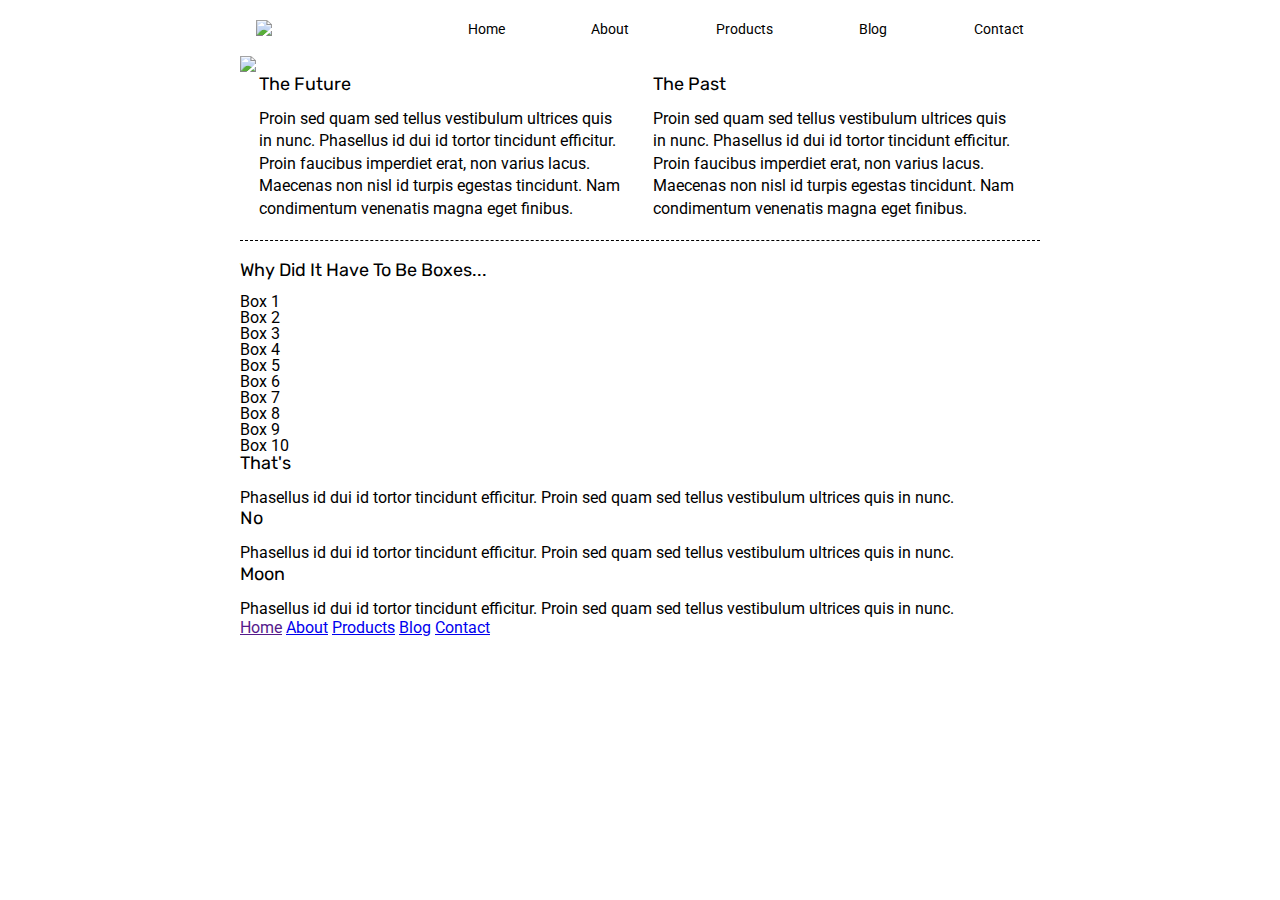
==== index.html @ 882babf4 "meeting deadline" ====
<!doctype html>

<html lang="en">
<head>
  <meta charset="utf-8">

  <title>Sprint Challenge - Home</title>

  <link href="https://fonts.googleapis.com/css?family=Roboto|Rubik" rel="stylesheet">
  <link rel="stylesheet" href="css/index.css">

</head>

<body>
    <div class="container">
                
        <header class="headerFlex">
            <nav class="headerImage">
                <img src="img/lambda-black.png">
            </nav>
            <nav class="headerNav">
                <a href="#">Home</a>
                <a href="#">About</a>
                <a href="#">Products</a>
                <a href="#">Blog</a>
                <a href="#">Contact</a>
            </nav>
        </header>

        <section>
            <img src="img/jumbo.jpg">
        </section>
   
        <section class="top-content">
            <div class="text-container">
                <h2>The Future</h2>
                <p>Proin sed quam sed tellus vestibulum ultrices quis in nunc. Phasellus id dui id tortor tincidunt efficitur. Proin faucibus imperdiet erat, non varius lacus. Maecenas non nisl id turpis egestas tincidunt. Nam condimentum venenatis magna eget finibus.</p>
            </div>
            <div class="text-container">
                <h2>The Past</h2>
                <p>Proin sed quam sed tellus vestibulum ultrices quis in nunc. Phasellus id dui id tortor tincidunt efficitur. Proin faucibus imperdiet erat, non varius lacus. Maecenas non nisl id turpis egestas tincidunt. Nam condimentum venenatis magna eget finibus.</p>
            </div>
        </section>
        
        <section class="middle-content">
        
            <h2>Why Did It Have To Be Boxes...</h2>
            
            <div class="boxes">
                <div id="box1" class="box">Box 1</div>
                <div id="box2" class="box">Box 2</div>
                <div id="box3" class="box">Box 3</div>
                <div id="box4" class="box">Box 4</div>
                <div id="box5" class="box">Box 5</div>
                <div id="box6" class="box">Box 6</div>
                <div id="box7" class="box">Box 7</div>
                <div id="box8" class="box">Box 8</div>
                <div id="box9" class="box">Box 9</div>
                <div id="box10" class="box">Box 10</div>
            </div>
        
        </section>

        <section class="bottom-content">

            <div class="text-container">
                <h2>That's</h2>
                <p>Phasellus id dui id tortor tincidunt efficitur. Proin sed quam sed tellus vestibulum ultrices quis in nunc.</p>
            </div>
            <div class="text-container">
                <h2>No</h2>
                <p>Phasellus id dui id tortor tincidunt efficitur. Proin sed quam sed tellus vestibulum ultrices quis in nunc.</p>
            </div>
            <div class="text-container">
                <h2>Moon</h2>
                <p>Phasellus id dui id tortor tincidunt efficitur. Proin sed quam sed tellus vestibulum ultrices quis in nunc.</p>
            </div>

        </section>
        
        <footer>
            <nav>
                <a href="">Home</a>
                <a href="#">About</a>
                <a href="#">Products</a>
                <a href="#">Blog</a>
                <a href="#">Contact</a>
            </nav>
        </footer>
    </div><!-- container -->        
</body>
</html>
---- css/index.css ----
/* http://meyerweb.com/eric/tools/css/reset/ 
   v2.0 | 20110126
   License: none (public domain)
*/

html, body, div, span, applet, object, iframe,
h1, h2, h3, h4, h5, h6, p, blockquote, pre,
a, abbr, acronym, address, big, cite, code,
del, dfn, em, img, ins, kbd, q, s, samp,
small, strike, strong, sub, sup, tt, var,
b, u, i, center,
dl, dt, dd, ol, ul, li,
fieldset, form, label, legend,
table, caption, tbody, tfoot, thead, tr, th, td,
article, aside, canvas, details, embed, 
figure, figcaption, footer, header, hgroup, 
menu, nav, output, ruby, section, summary,
time, mark, audio, video {
	margin: 0;
	padding: 0;
	border: 0;
	font-size: 100%;
	font: inherit;
	vertical-align: baseline;
}
/* HTML5 display-role reset for older browsers */
article, aside, details, figcaption, figure, 
footer, header, hgroup, menu, nav, section {
	display: block;
}
body {
	line-height: 1;
}
ol, ul {
	list-style: none;
}
blockquote, q {
	quotes: none;
}
blockquote:before, blockquote:after,
q:before, q:after {
	content: '';
	content: none;
}
table {
	border-collapse: collapse;
	border-spacing: 0;
}

* {
    box-sizing: border-box;
}

html, body {
    height: 100%;
    font-family: 'Roboto', sans-serif;
}

h1, h2, h3, h4, h5 {
    font-size: 18px;
    margin-bottom: 15px;
    font-family: 'Rubik', sans-serif;
}

p {
    line-height: 1.4;
}

.container {
    width: 800px;
    margin: 0 auto;
}

.top-content {
    display: flex;
    flex-wrap: wrap;
    justify-content: space-evenly;
    margin-bottom: 20px;
    border-bottom: 1px dashed black;
}

.top-content .text-container {
    width: 48%;
    padding: 0 1%;
    padding-bottom: 20px;  
}

/*Image header*/
.imageJumbo{
    background: src="img/jumbo.png";
}

/*Header Styles*/
.headerFlex{
    display: flex;
    padding: 
}

.headerImage{
 width: 35%;
}



header nav {
    width: 100%;
    display: flex;
    justify-content: space-between;
    align-items: flex-end;
    padding: 20px 2%;
    font-size: 14px;
}

header nav a {
    color: black;
    text-decoration: none;
}

/*img div Flex*/

.imgDivFlex{
    display: flex;
    flex-direction: column;
    alien-content: space-between;
    width: 45%;

}

/*button*/

.buttons {
    width: 125px;
    border: 0;
    line-height: 2.5;
    padding: 0 20px;
    font-size: 1rem;
    text-align: center;
    color: #fff;
    text-shadow: 1px 1px 1px #000;
    border-radius: 10px;
    background-color: rgba(0, 0, 0, 1);

/*boxes*/

 #box1{
    background-color: teal;
}

#box2{
    background-color: gold;
}

#box3{
    background-color:cadetblue;
}

#box4{
    background-color: coral;
}

#box5{
    background-color: crimson;
}

#box6{
    background-color: forestgreen;
}

#box7{
    background-color:darkorchid;
}

#box8{
    background-color:hotpink;
}

#box9{
    background-color:indigo;
}

#box10{
    background-color:dodgerblue;
}



.middle-content {
    margin-bottom: 20px;
    border-bottom: 1px dashed black;
}

.middle-content h2 {
    padding: 0 2%;
    margin-bottom: 0;
}

.middle-content .boxes {
    display: flex;
    flex-wrap: wrap;
    justify-content: space-evenly;
}

.middle-content .boxes .box {
    width: 12.5%;
    height: 100px;
    background: black;
    margin: 20px 2.5%;
    color: white;
    display: flex;
    align-items: center;
    justify-content: center;
}

.bottom-content {
    display: flex;
    margin: 0 2% 20px;
    justify-content: space-around;
}

.bottom-content .text-container {
    padding-right: 4%;
}

.bottom-content .text-container:last-child {
    padding-right: 0;
}

footer {
    width: 100%;
    background: black;
}

footer nav {
    width: 60%;
    display: flex;
    justify-content: space-between;
    align-items: center;
    padding: 20px 2%;
    font-size: 14px;
}

footer nav a {
    color: white;
    text-decoration: none;
}
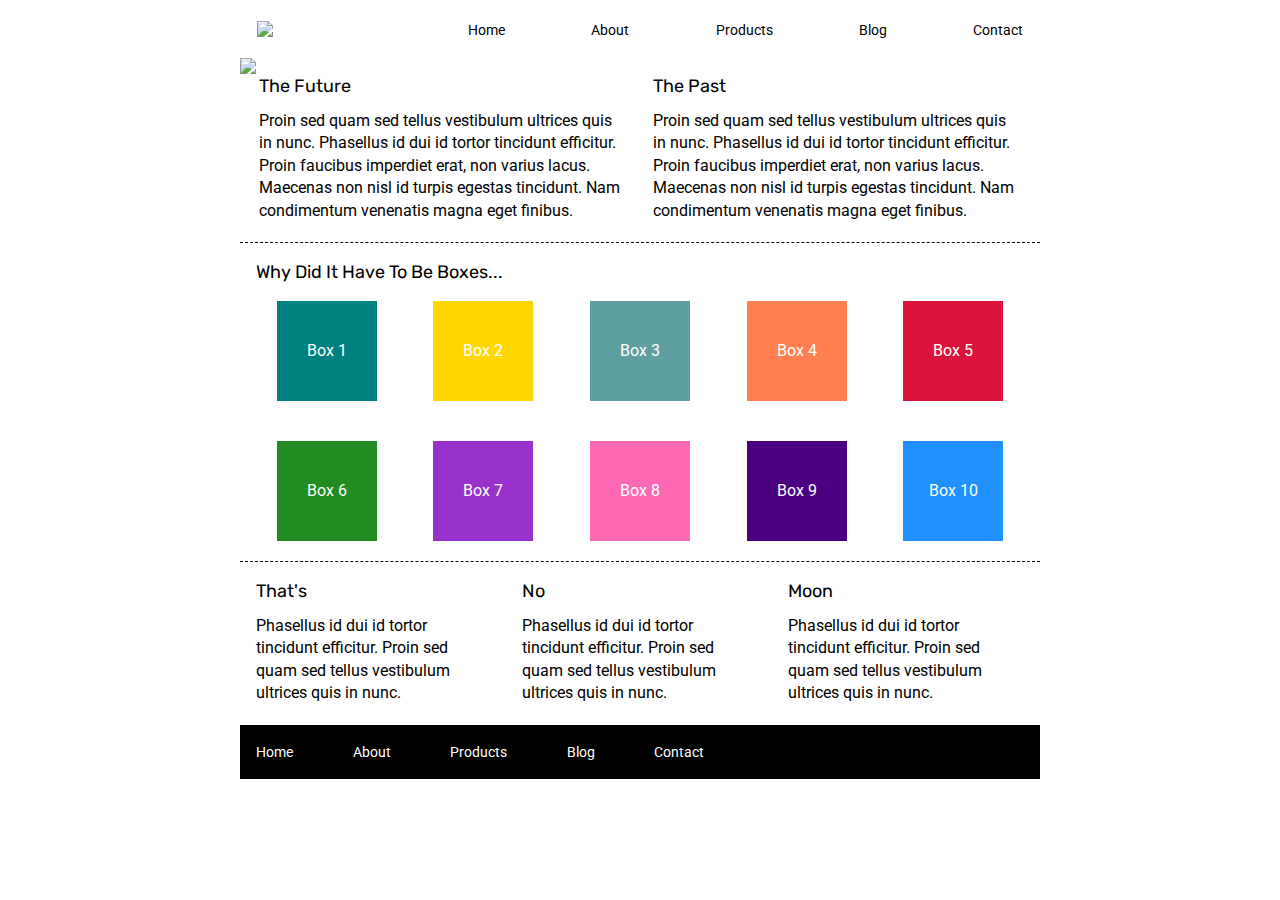
==== commit b497db55: "added flex wrap to the image containers on the about page" ====
--- a/index.html
+++ b/index.html
@@ -14,20 +14,22 @@
 <body>
     <div class="container">
                 
-        <header class="headerFlex">
-            <nav class="headerImage">
-                <img src="img/lambda-black.png">
-            </nav>
-            <nav class="headerNav">
-                <a href="#">Home</a>
-                <a href="#">About</a>
-                <a href="#">Products</a>
-                <a href="#">Blog</a>
-                <a href="#">Contact</a>
-            </nav>
-        </header>
+        <div class="container about-page">
 
-        <section>
+            <header class="headerFlex">
+              <nav class="headerImage">
+                  <img src="img/lambda-black.png">
+              </nav>
+              <nav class="headerNav">
+                  <a href="index.html">Home</a>
+                  <a href="about.html">About</a>
+                  <a href="products.html">Products</a>
+                  <a href="blog.html">Blog</a>
+                  <a href="contact.html">Contact</a>
+              </nav>
+            </header>
+
+        <section class="imageJumbo">
             <img src="img/jumbo.jpg">
         </section>
    
@@ -80,7 +82,7 @@
         
         <footer>
             <nav>
-                <a href="">Home</a>
+                <a href="#">Home</a>
                 <a href="#">About</a>
                 <a href="#">Products</a>
                 <a href="#">Blog</a>
--- a/css/index.css
+++ b/css/index.css
@@ -93,7 +93,7 @@
 /*Header Styles*/
 .headerFlex{
     display: flex;
-    padding: 
+    padding: 1px;
 }
 
 .headerImage{
@@ -121,7 +121,7 @@
 .imgDivFlex{
     display: flex;
     flex-direction: column;
-    alien-content: space-between;
+    align-content: space-between;
     width: 45%;
 
 }
@@ -139,10 +139,11 @@
     text-shadow: 1px 1px 1px #000;
     border-radius: 10px;
     background-color: rgba(0, 0, 0, 1);
-
-/*boxes*/
-
- #box1{
+    }
+
+/*box colors*/
+
+#box1{
     background-color: teal;
 }
 
@@ -182,6 +183,18 @@
     background-color:dodgerblue;
 }
 
+/*image-content about.html*/
+
+.image-content{
+    margin-bottom: 20px;
+    border-bottom: 1px dashed black;
+}
+
+.image-content .imgBox{
+    display: flex;
+    flex-wrap: wrap;
+    justify-content: space-evenly;
+}
 
 
 .middle-content {
